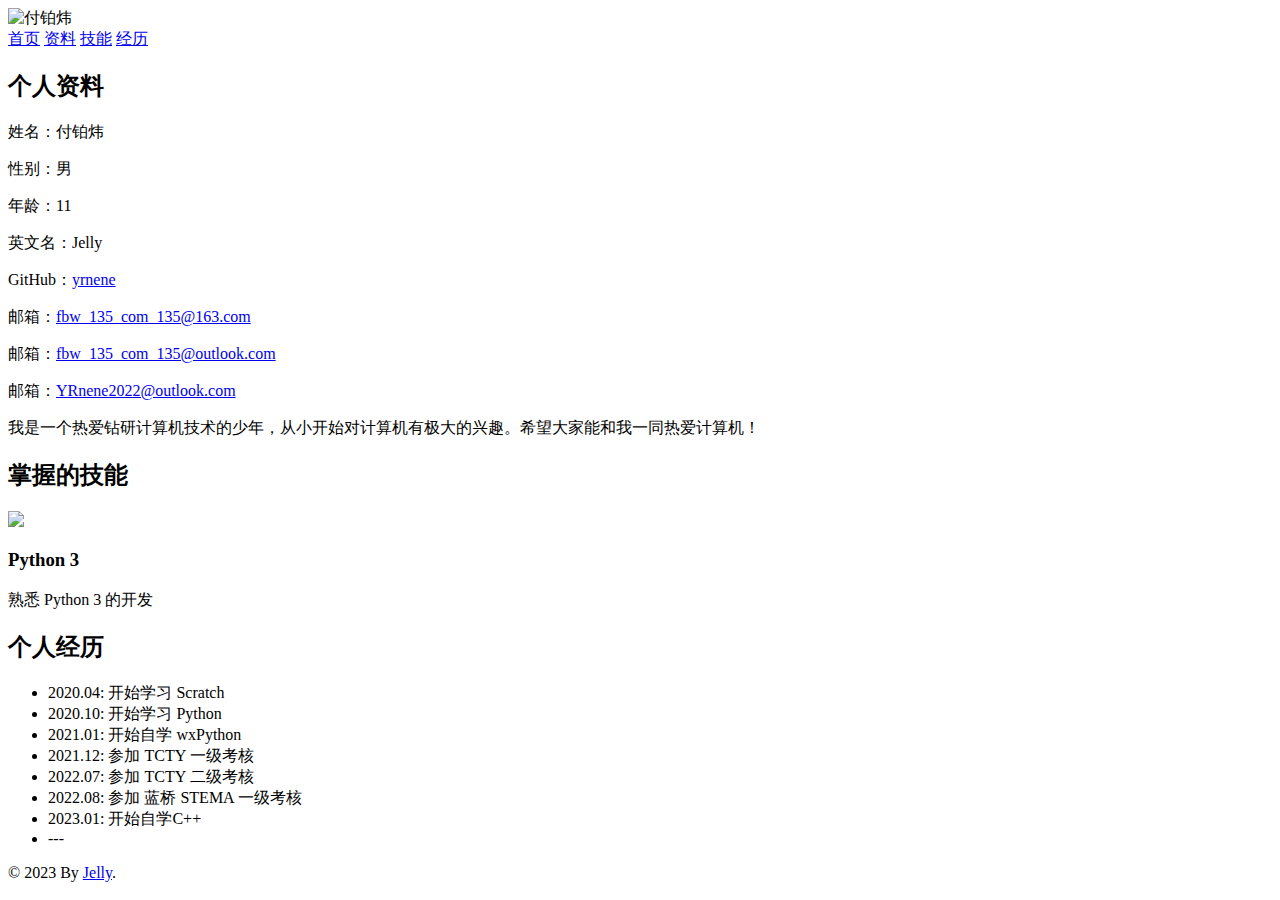
==== Personal profile/index.html @ 6c434845 "提交" ====
<!DOCTYPE html>
<html>
<head>
    <meta charset="UTF-8">
    <title>个人自序</title>
    <meta name="theme-color" content="#ffc91d"/>
    <link rel="icon" href="static/img/favicon.ico" />
    <link href="static/kico.css" rel="stylesheet" type="text/css"/>
    <link href="static/paul.css" rel="stylesheet" type="text/css"/>
    <link href="https://cdn.bootcss.com/font-awesome/4.7.0/css/font-awesome.min.css" rel="stylesheet" type="text/css"/>
    <meta name="viewport" content="width=device-width, maximum-scale=1, initial-scale=1"/>
</head>
<body>
<aside class="sidebar">
    <div class="avatar">
        <img src="../img/user.png" title="付铂炜"/>
    </div>
    <nav class="nav">
        <a href="../index.html">首页</a>
        <a href="#info">资料</a>
        <a href="#skills">技能</a>
        <a href="#story">经历</a>

    </nav>
</aside>
<main>
    <section id="info">
        <div class="wrap">
            <h2 class="title">个人资料</h2>
            <div class="row">
                <div class="col-l-4">
                    <p>姓名：付铂炜</p>
                    <p>性别：男</p>
                    <p>年龄：11</p>
                    <p>英文名：Jelly</p>
                </div>
                <div class="col-l-4">
                    <p>GitHub：<a href="https://github.com/yrnene">yrnene</a></p>
                    <p>邮箱：<a href="mailto:fbw_135_com_135@163.com">fbw_135_com_135@163.com</a></p>
                    <p>邮箱：<a href="mailto:fbw_135_com_135@outlook.com">fbw_135_com_135@outlook.com</a></p>
                    <p>邮箱：<a href="mailto:YRnene2022@outlook.com">YRnene2022@outlook.com</a></p>
                </div>
                <div class="col-l-4">
                    <p>我是一个热爱钻研计算机技术的少年，从小开始对计算机有极大的兴趣。希望大家能和我一同热爱计算机！</p>
                </div>
            </div>
        </div>
    </section>
    <section id="skills">
        <div class="wrap">
            <h2 class="title">掌握的技能</h2>
            <div class="row scrollable">
                <div class="col-s-6 col-m-4 center-fixed">
                    <div class="skills-icon">
                        <img src="./python3.png"/>
                    </div>
                    <div class="skills-title">
                        <h3>Python 3</h3>
                        <p>熟悉 Python 3 的开发</p>
                    </div>
                </div>
            </div>
        </div>
    </section>
    <section id="story">
        <div class="wrap">
            <h2 class="title">个人经历</h2>
            <div class="row">
                <div class="col-m-8">
                    <ul class="timeline">
                        <li>2020.04: 开始学习 Scratch </li>
                        <li>2020.10: 开始学习 Python </li>
                        <li>2021.01: 开始自学 wxPython </li>
                        <li>2021.12: 参加 TCTY 一级考核 </li>
                        <li>2022.07: 参加 TCTY 二级考核 </li>
                        <li>2022.08: 参加 蓝桥 STEMA 一级考核 </li>
                        <li>2023.01: 开始自学C++</li>
                        <li>---</li>
                    </ul>
                </div>
            </div>
        </div>
    </section>

    <footer>
        <p>© 2023 By <a href="../index.html" title="Jelly" target="_blank">Jelly</a>.</p>
    </footer>
</main>

<script src="static/kico.js"></script>
<script src="static/paul.js"></script>
</body>
</html>
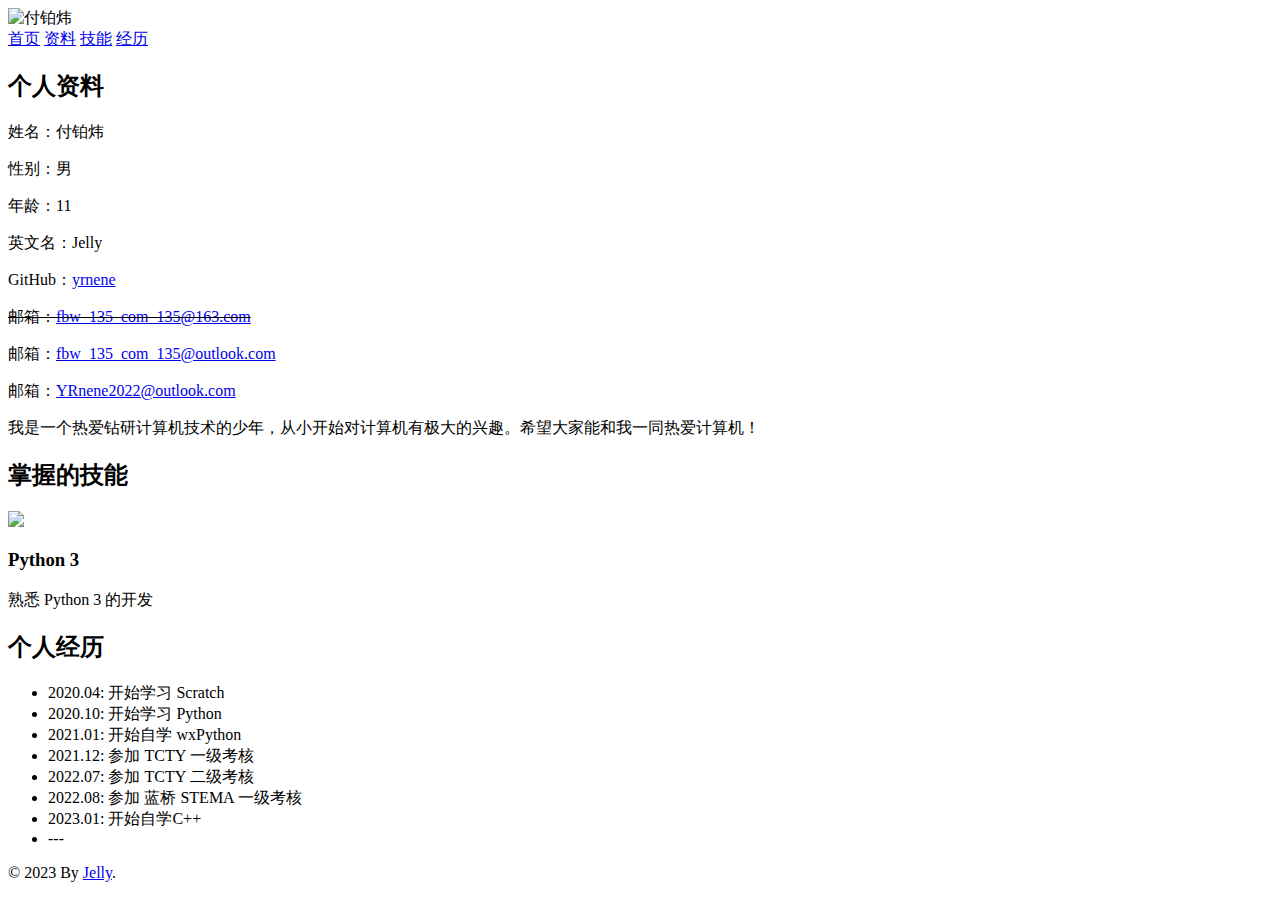
==== commit 56a19c9e: "提交" ====
--- a/Personal profile/index.html
+++ b/Personal profile/index.html
@@ -36,7 +36,7 @@
                 </div>
                 <div class="col-l-4">
                     <p>GitHub：<a href="https://github.com/yrnene">yrnene</a></p>
-                    <p>邮箱：<a href="mailto:fbw_135_com_135@163.com">fbw_135_com_135@163.com</a></p>
+                    <del>邮箱：<a href="mailto:fbw_135_com_135@163.com">fbw_135_com_135@163.com</a></del>
                     <p>邮箱：<a href="mailto:fbw_135_com_135@outlook.com">fbw_135_com_135@outlook.com</a></p>
                     <p>邮箱：<a href="mailto:YRnene2022@outlook.com">YRnene2022@outlook.com</a></p>
                 </div>
